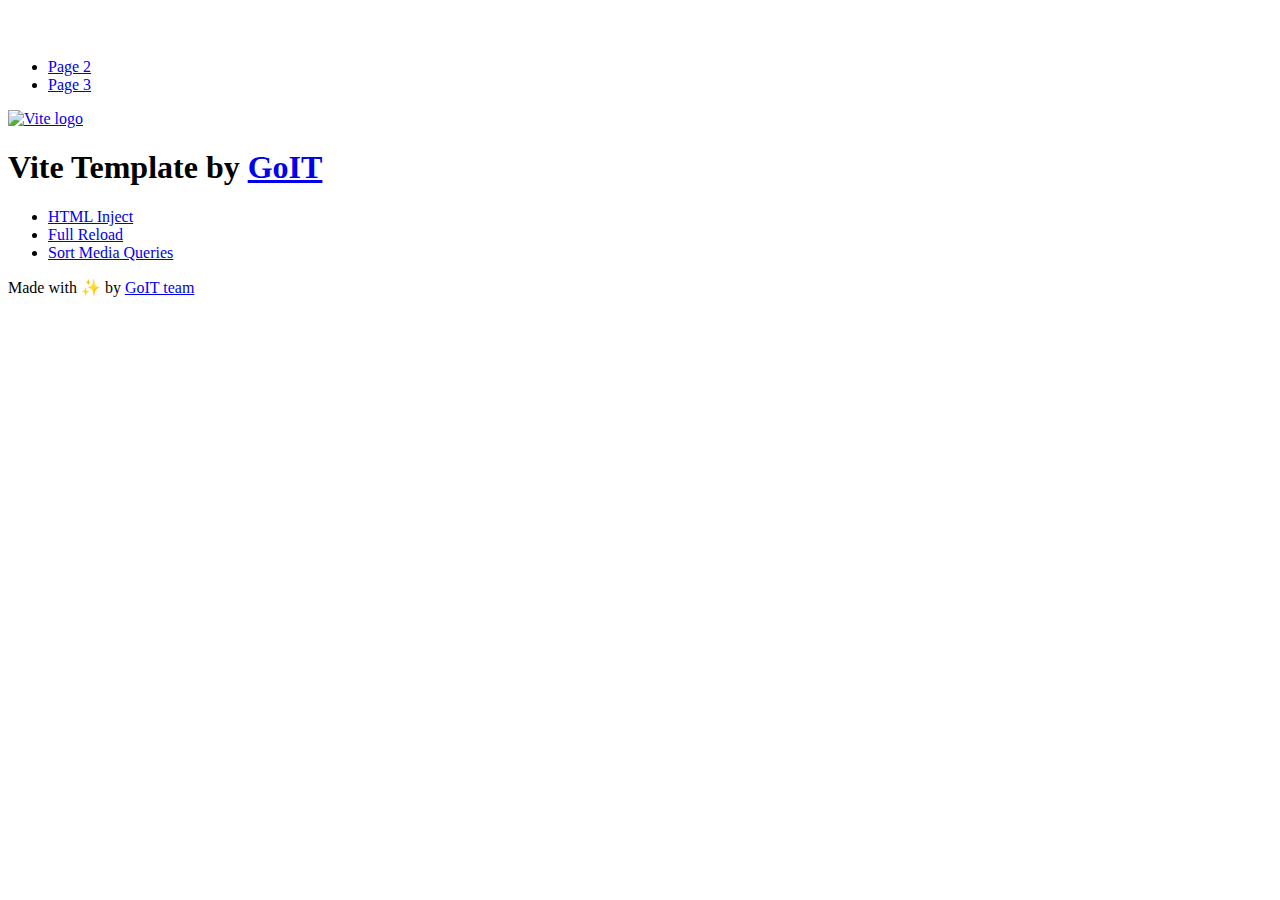
==== index.html @ 43e9b49a "Deploying to gh-pages from @ Kharisova-Anna/goit-js-hw-10@27671a8d6727d45bbfb4a0afae0669534ab2f3d3 🚀" ====
<!DOCTYPE html>
<html lang="en">
  <head>
    <meta charset="UTF-8" />
    <link rel="icon" type="image/svg+xml" href="/goit-js-hw-10/favicon.svg" />
    <meta name="viewport" content="width=device-width, initial-scale=1.0" />
    <title>Vanilla App Template</title>
    <script type="module" crossorigin src="/goit-js-hw-10/index.js"></script>
    <link rel="stylesheet" crossorigin href="/goit-js-hw-10/assets/styles-DvPDDfy5.css">
  </head>
  <body>
    <header class="header">
  <div class="container">
    <nav class="nav">
      <a class="nav-logo" href="./index.html" aria-label="Site logo">
        <svg class="nav-logo-icon" width="100" height="30">
          <use href="/goit-js-hw-10/assets/sprite-E8vg0sBb.svg#logo"></use>
        </svg>
      </a>
      <ul class="nav-list">
        <li class="nav-item">
          <a class="nav-link {=$highlight-act}" href="./page-2.html">Page 2</a>
        </li>
        <li class="nav-item">
          <a class="nav-link {=$highlight-curr}" href="./page-3.html">Page 3</a>
        </li>
      </ul>
    </nav>
  </div>
</header>


    <main>
      <!-- Loads the specified .html file -->
      <section class="vite-promo">
  <div class="container">
    <div class="vite-promo-thumb">
      <a
        class="vite-promo-link"
        href="https://vitejs.dev/"
        target="_blank"
        rel="noopener noreferrer"
        aria-label="Link to Vite official website"
        title="Vite.js  build tool"
      >
        <!-- Path to images as from index.html file -->
        <img
          class="pic"
          src="/goit-js-hw-10/assets/vite-logo-9o_aqrTe.png"
          alt="Vite logo"
          width="640"
          height="640"
        />
      </a>
    </div>
    <h1 class="main-title">
      <span class="main-title-gradient">Vite</span>
      Template by
      <a
        class="main-title-link"
        href="https://github.com/goitacademy/vanilla-app-template"
        target="_blank"
        rel="noopener noreferrer"
      >
        GoIT
      </a>
    </h1>
  </div>
</section>

      <article class="badges">
  <div class="container">
    <ul class="badges-list">
      <li class="badges-item">
        <a
          class="badges-link"
          href="https://www.npmjs.com/package/vite-plugin-html-inject"
          target="_blank"
          rel="noopener noreferrer"
        >
          HTML Inject
        </a>
      </li>
      <li class="badges-item">
        <a
          class="badges-link"
          href="https://www.npmjs.com/package/vite-plugin-full-reload"
          target="_blank"
          rel="noopener noreferrer"
        >
          Full Reload
        </a>
      </li>
      <li class="badges-item">
        <a
          class="badges-link"
          href="https://www.npmjs.com/package/postcss-sort-media-queries"
          target="_blank"
          rel="noopener noreferrer"
        >
          Sort Media Queries
        </a>
      </li>
    </ul>
  </div>
</article>

    </main>

    <footer class="footer">
  <div class="container">
    <p class="footer-desc">
      Made with ✨ by
      <a
        class="footer-link"
        href="https://goit.global/ua/"
        target="_blank"
        rel="noopener noreferrer"
      >
        GoIT team
      </a>
    </p>
  </div>
</footer>


  </body>
</html>
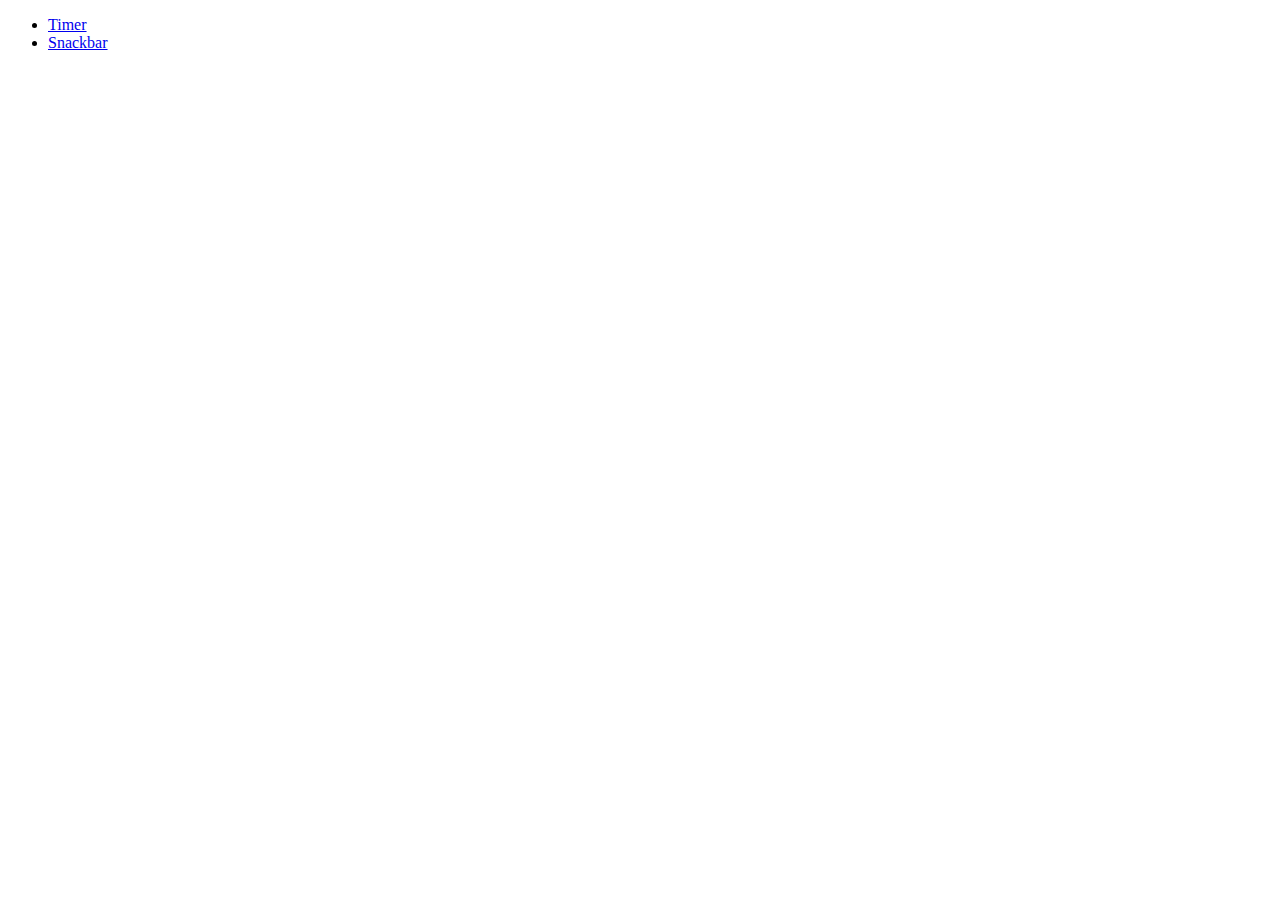
==== commit ece6f539: "Deploying to gh-pages from @ Kharisova-Anna/goit-js-hw-10@307a1a1860ff8f78a6ac37cc6fc1051fd54ba5e0 🚀" ====
--- a/index.html
+++ b/index.html
@@ -4,125 +4,17 @@
     <meta charset="UTF-8" />
     <link rel="icon" type="image/svg+xml" href="/goit-js-hw-10/favicon.svg" />
     <meta name="viewport" content="width=device-width, initial-scale=1.0" />
-    <title>Vanilla App Template</title>
-    <script type="module" crossorigin src="/goit-js-hw-10/index.js"></script>
-    <link rel="stylesheet" crossorigin href="/goit-js-hw-10/assets/styles-DvPDDfy5.css">
+    <title>Homework 10</title>
+    <link rel="stylesheet" crossorigin href="/goit-js-hw-10/assets/styles-DUoqaoAv.css">
   </head>
   <body>
-    <header class="header">
-  <div class="container">
-    <nav class="nav">
-      <a class="nav-logo" href="./index.html" aria-label="Site logo">
-        <svg class="nav-logo-icon" width="100" height="30">
-          <use href="/goit-js-hw-10/assets/sprite-E8vg0sBb.svg#logo"></use>
-        </svg>
-      </a>
-      <ul class="nav-list">
-        <li class="nav-item">
-          <a class="nav-link {=$highlight-act}" href="./page-2.html">Page 2</a>
-        </li>
-        <li class="nav-item">
-          <a class="nav-link {=$highlight-curr}" href="./page-3.html">Page 3</a>
-        </li>
+    <nav>
+      <ul>
+        <li><a href="./1-timer.html">Timer</a></li>
+        <li><a href="./2-snackbar.html">Snackbar</a></li>
       </ul>
     </nav>
-  </div>
-</header>
 
-
-    <main>
-      <!-- Loads the specified .html file -->
-      <section class="vite-promo">
-  <div class="container">
-    <div class="vite-promo-thumb">
-      <a
-        class="vite-promo-link"
-        href="https://vitejs.dev/"
-        target="_blank"
-        rel="noopener noreferrer"
-        aria-label="Link to Vite official website"
-        title="Vite.js  build tool"
-      >
-        <!-- Path to images as from index.html file -->
-        <img
-          class="pic"
-          src="/goit-js-hw-10/assets/vite-logo-9o_aqrTe.png"
-          alt="Vite logo"
-          width="640"
-          height="640"
-        />
-      </a>
-    </div>
-    <h1 class="main-title">
-      <span class="main-title-gradient">Vite</span>
-      Template by
-      <a
-        class="main-title-link"
-        href="https://github.com/goitacademy/vanilla-app-template"
-        target="_blank"
-        rel="noopener noreferrer"
-      >
-        GoIT
-      </a>
-    </h1>
-  </div>
-</section>
-
-      <article class="badges">
-  <div class="container">
-    <ul class="badges-list">
-      <li class="badges-item">
-        <a
-          class="badges-link"
-          href="https://www.npmjs.com/package/vite-plugin-html-inject"
-          target="_blank"
-          rel="noopener noreferrer"
-        >
-          HTML Inject
-        </a>
-      </li>
-      <li class="badges-item">
-        <a
-          class="badges-link"
-          href="https://www.npmjs.com/package/vite-plugin-full-reload"
-          target="_blank"
-          rel="noopener noreferrer"
-        >
-          Full Reload
-        </a>
-      </li>
-      <li class="badges-item">
-        <a
-          class="badges-link"
-          href="https://www.npmjs.com/package/postcss-sort-media-queries"
-          target="_blank"
-          rel="noopener noreferrer"
-        >
-          Sort Media Queries
-        </a>
-      </li>
-    </ul>
-  </div>
-</article>
-
-    </main>
-
-    <footer class="footer">
-  <div class="container">
-    <p class="footer-desc">
-      Made with ✨ by
-      <a
-        class="footer-link"
-        href="https://goit.global/ua/"
-        target="_blank"
-        rel="noopener noreferrer"
-      >
-        GoIT team
-      </a>
-    </p>
-  </div>
-</footer>
-
-
+      
   </body>
 </html>
